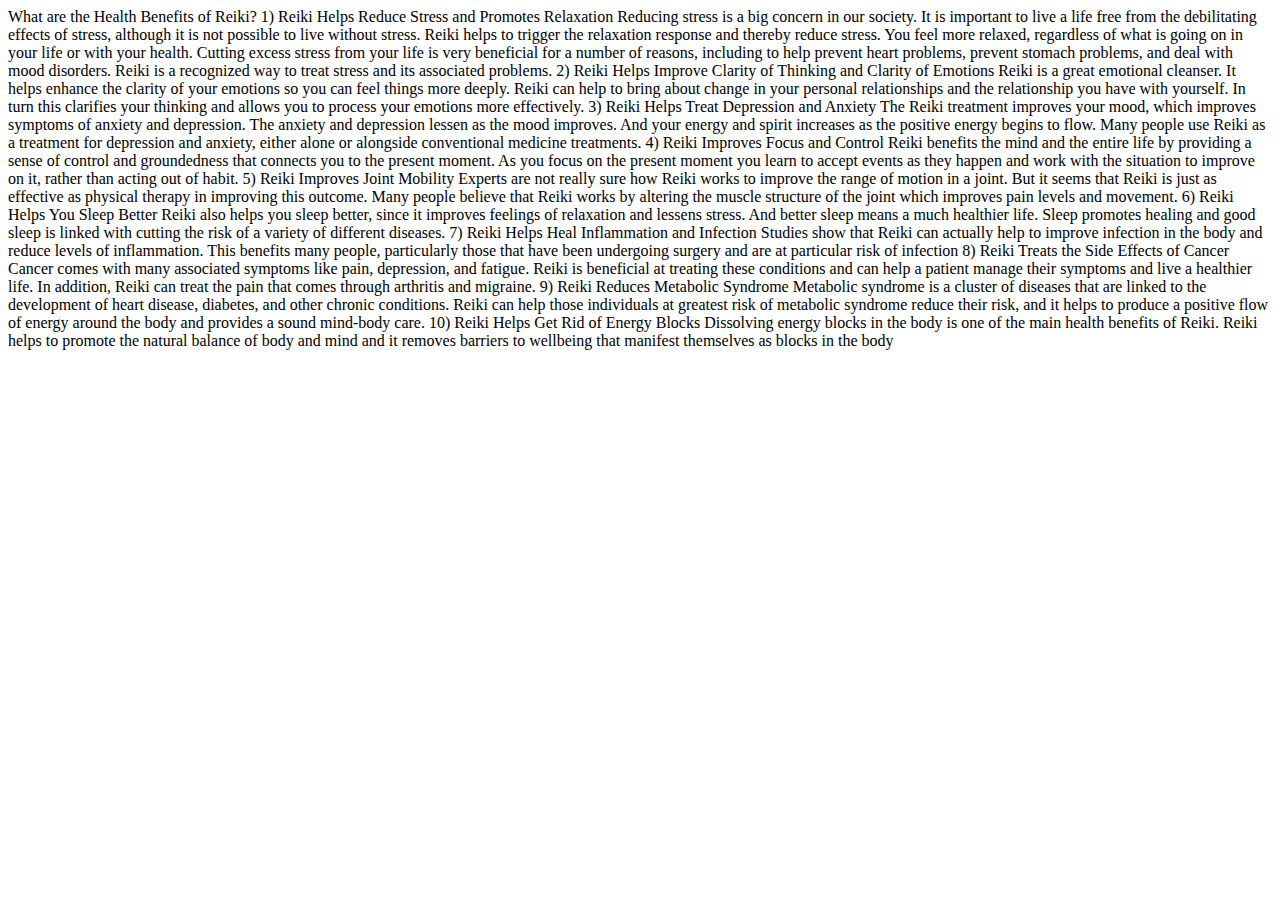
==== advantages.html @ 000d4eb9 "html_files_added" ====
<html lang="en">
<head>
    <meta charset="UTF-8">
    <meta name="viewport" content="width=device-width, initial-scale=1.0">
    <meta http-equiv="X-UA-Compatible" content="ie=edge">
    <title>Advantages of reiki</title>
</head>
    <body>
        <p>What are the Health Benefits of Reiki?

                1) Reiki Helps Reduce Stress and Promotes Relaxation
                Reducing stress is a big concern in our society.
                 It is important to live a life free from the debilitating effects of stress, although it is not possible to live without stress.
                 Reiki helps to trigger the relaxation response and thereby reduce stress. 
                You feel more relaxed, regardless of what is going on in your life or with your health. 
                Cutting excess stress from your life is very beneficial for a number of reasons, including to help prevent heart problems, prevent stomach problems, and deal with mood disorders. 
                Reiki is a recognized way to treat stress and its associated problems. 
                
                2) Reiki Helps Improve Clarity of Thinking and Clarity of Emotions
                Reiki is a great emotional cleanser. It helps enhance the clarity of your emotions so you can feel things more deeply. 
                Reiki can help to bring about change in your personal relationships and the relationship you have with yourself.
                 In turn this clarifies your thinking and allows you to process your emotions more effectively.
                
                3) Reiki Helps Treat Depression and Anxiety
                The Reiki treatment improves your mood, which improves symptoms of anxiety and depression. 
                The anxiety and depression lessen as the mood improves. 
                And your energy and spirit increases as the positive energy begins to flow. 
                Many people use Reiki as a treatment for depression and anxiety, either alone or alongside conventional medicine treatments.
                
                4) Reiki Improves Focus and Control
                Reiki benefits the mind and the entire life by providing a sense of control and groundedness that connects you to the present moment. 
                As you focus on the present moment you learn to accept events as they happen and work with the situation to improve on it, rather than acting out of habit.
                
                5) Reiki Improves Joint Mobility
                Experts are not really sure how Reiki works to improve the range of motion in a joint. 
                But it seems that Reiki is just as effective as physical therapy in improving this outcome. 
                Many people believe that Reiki works by altering the muscle structure of the joint which improves pain levels and movement.
                
                6) Reiki Helps You Sleep Better
                Reiki also helps you sleep better, since it improves feelings of relaxation and lessens stress. 
                And better sleep means a much healthier life. 
                Sleep promotes healing and good sleep is linked with cutting the risk of a variety of different diseases.
                
                7) Reiki Helps Heal Inflammation and Infection
                Studies show that Reiki can actually help to improve infection in the body and reduce levels of inflammation.
                 This benefits many people, particularly those that have been undergoing surgery and are at particular risk of infection
                
                8) Reiki Treats the Side Effects of Cancer
                Cancer comes with many associated symptoms like pain, depression, and fatigue. 
                Reiki is beneficial at treating these conditions and can help a patient manage their symptoms and live a healthier life.
                 In addition, Reiki can treat the pain that comes through arthritis and migraine.
                
                9) Reiki Reduces Metabolic Syndrome
                Metabolic syndrome is a cluster of diseases that are linked to the development of heart disease, diabetes, and other chronic conditions. 
                Reiki can help those individuals at greatest risk of metabolic syndrome reduce their risk, and it helps to produce a positive flow of energy around the body and provides a sound mind-body care.
                
                10) Reiki Helps Get Rid of Energy Blocks
                Dissolving energy blocks in the body is one of the main health benefits of Reiki. 
                Reiki helps to promote the natural balance of body and mind and it removes barriers to wellbeing that manifest themselves as blocks in the body
                </p>
    </body>
</html>
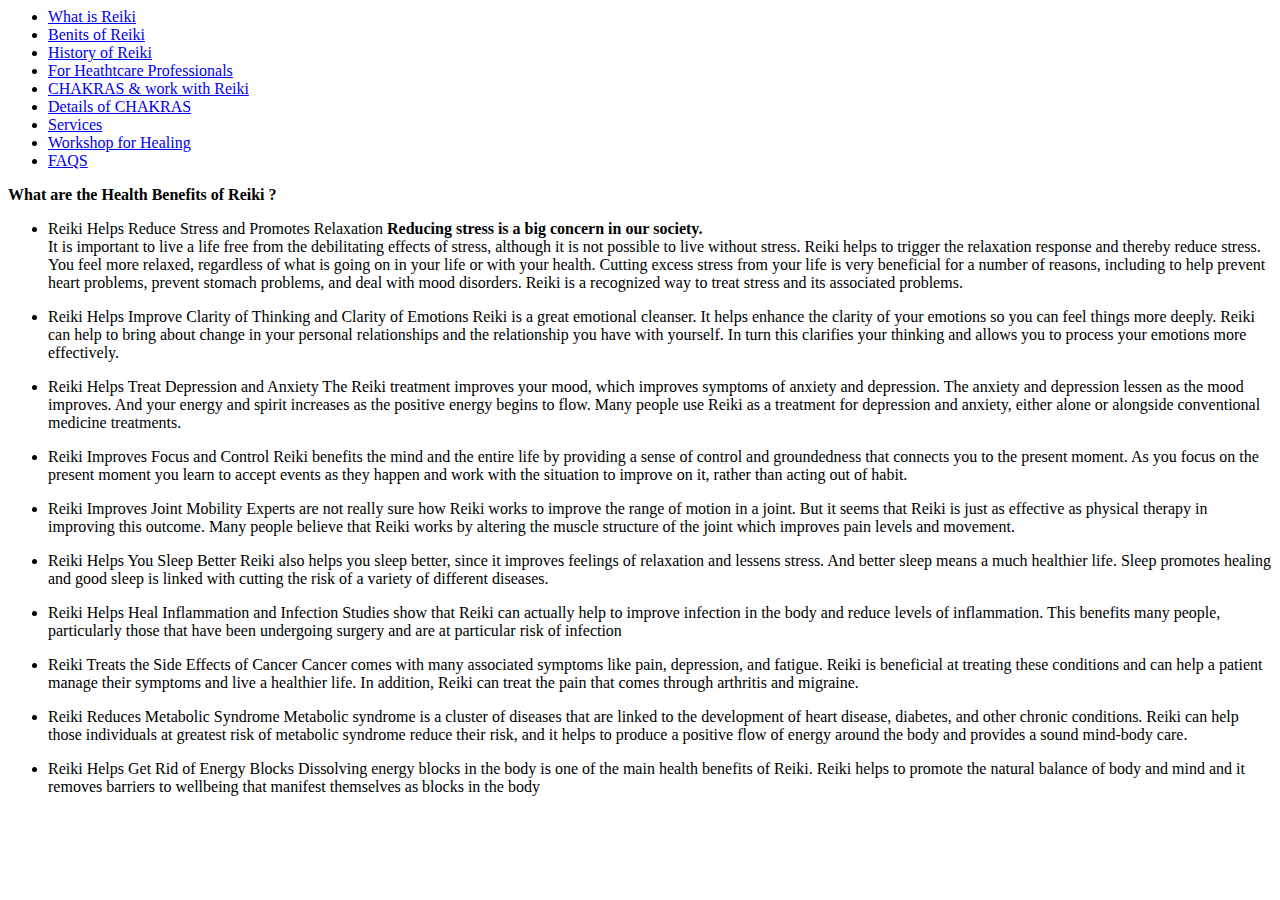
==== commit c82e17e1: "com_html files" ====
--- a/advantages.html
+++ b/advantages.html
@@ -1,62 +1,104 @@
-<html lang="en">
-<head>
-    <meta charset="UTF-8">
-    <meta name="viewport" content="width=device-width, initial-scale=1.0">
-    <meta http-equiv="X-UA-Compatible" content="ie=edge">
-    <title>Advantages of reiki</title>
-</head>
-    <body>
-        <p>What are the Health Benefits of Reiki?
-
-                1) Reiki Helps Reduce Stress and Promotes Relaxation
-                Reducing stress is a big concern in our society.
-                 It is important to live a life free from the debilitating effects of stress, although it is not possible to live without stress.
-                 Reiki helps to trigger the relaxation response and thereby reduce stress. 
-                You feel more relaxed, regardless of what is going on in your life or with your health. 
-                Cutting excess stress from your life is very beneficial for a number of reasons, including to help prevent heart problems, prevent stomach problems, and deal with mood disorders. 
-                Reiki is a recognized way to treat stress and its associated problems. 
-                
-                2) Reiki Helps Improve Clarity of Thinking and Clarity of Emotions
-                Reiki is a great emotional cleanser. It helps enhance the clarity of your emotions so you can feel things more deeply. 
-                Reiki can help to bring about change in your personal relationships and the relationship you have with yourself.
-                 In turn this clarifies your thinking and allows you to process your emotions more effectively.
-                
-                3) Reiki Helps Treat Depression and Anxiety
-                The Reiki treatment improves your mood, which improves symptoms of anxiety and depression. 
-                The anxiety and depression lessen as the mood improves. 
-                And your energy and spirit increases as the positive energy begins to flow. 
-                Many people use Reiki as a treatment for depression and anxiety, either alone or alongside conventional medicine treatments.
-                
-                4) Reiki Improves Focus and Control
-                Reiki benefits the mind and the entire life by providing a sense of control and groundedness that connects you to the present moment. 
-                As you focus on the present moment you learn to accept events as they happen and work with the situation to improve on it, rather than acting out of habit.
-                
-                5) Reiki Improves Joint Mobility
-                Experts are not really sure how Reiki works to improve the range of motion in a joint. 
-                But it seems that Reiki is just as effective as physical therapy in improving this outcome. 
-                Many people believe that Reiki works by altering the muscle structure of the joint which improves pain levels and movement.
-                
-                6) Reiki Helps You Sleep Better
-                Reiki also helps you sleep better, since it improves feelings of relaxation and lessens stress. 
-                And better sleep means a much healthier life. 
-                Sleep promotes healing and good sleep is linked with cutting the risk of a variety of different diseases.
-                
-                7) Reiki Helps Heal Inflammation and Infection
-                Studies show that Reiki can actually help to improve infection in the body and reduce levels of inflammation.
-                 This benefits many people, particularly those that have been undergoing surgery and are at particular risk of infection
-                
-                8) Reiki Treats the Side Effects of Cancer
-                Cancer comes with many associated symptoms like pain, depression, and fatigue. 
-                Reiki is beneficial at treating these conditions and can help a patient manage their symptoms and live a healthier life.
-                 In addition, Reiki can treat the pain that comes through arthritis and migraine.
-                
-                9) Reiki Reduces Metabolic Syndrome
-                Metabolic syndrome is a cluster of diseases that are linked to the development of heart disease, diabetes, and other chronic conditions. 
-                Reiki can help those individuals at greatest risk of metabolic syndrome reduce their risk, and it helps to produce a positive flow of energy around the body and provides a sound mind-body care.
-                
-                10) Reiki Helps Get Rid of Energy Blocks
-                Dissolving energy blocks in the body is one of the main health benefits of Reiki. 
-                Reiki helps to promote the natural balance of body and mind and it removes barriers to wellbeing that manifest themselves as blocks in the body
-                </p>
-    </body>
-</html>+    <html lang="en">
+    <head>
+        <meta charset="UTF-8">
+        <meta name="viewport" content="width=device-width, initial-scale=1.0">
+        <meta http-equiv="X-UA-Compatible" content="ie=edge">
+        <title>Advantages of reiki</title>
+    </head>
+        <body>
+                <ul>
+                        <li><a href="reiki.html">What is Reiki</a></li>
+                        <li><a href="advantages.html"> Benits of Reiki</a></li>
+                        <li><a href="history.html"> History of Reiki</a></li>
+                        <li><a href="professionals.html"> For Heathtcare Professionals</a></li>
+                        <li><a href="chakras.html"> CHAKRAS & work with Reiki</a></li>
+                        <li><a href="detail_chakras.html"> Details of CHAKRAS</a></li>
+                        <li><a href="services.html"> Services</a></li>
+                        <li><a href="workshop.html"> Workshop for Healing</a></li>
+                        <li><a href="faqs.html"> FAQS</a></li>
+                </ul>
+            <p>
+                <strong> What are the Health Benefits of Reiki ?</strong>
+            </p>
+            <p>
+                <ul>
+                <li>
+                    Reiki Helps Reduce Stress and Promotes Relaxation <strong> Reducing stress is a big concern in our society.</strong>
+            </br>   It is important to live a life free from the debilitating effects of stress, although it is not possible to live without stress.
+                    Reiki helps to trigger the relaxation response and thereby reduce stress. 
+                    You feel more relaxed, regardless of what is going on in your life or with your health. 
+                    Cutting excess stress from your life is very beneficial for a number of reasons, including to help prevent heart problems, prevent stomach problems, and deal with mood disorders. 
+                    Reiki is a recognized way to treat stress and its associated problems. 
+                </li>
+            </p>        
+            <p>
+                <li> Reiki Helps Improve Clarity of Thinking and Clarity of Emotions
+                    Reiki is a great emotional cleanser. It helps enhance the clarity of your emotions so you can feel things more deeply. 
+                    Reiki can help to bring about change in your personal relationships and the relationship you have with yourself.
+                    In turn this clarifies your thinking and allows you to process your emotions more effectively.
+                </li>
+            </p>
+            <p> 
+                <li>    
+                    Reiki Helps Treat Depression and Anxiety
+                    The Reiki treatment improves your mood, which improves symptoms of anxiety and depression. 
+                    The anxiety and depression lessen as the mood improves. 
+                    And your energy and spirit increases as the positive energy begins to flow. 
+                    Many people use Reiki as a treatment for depression and anxiety, either alone or alongside conventional medicine treatments.
+                </li>
+            </p>
+            <p>      
+                <li> 
+                    Reiki Improves Focus and Control
+                    Reiki benefits the mind and the entire life by providing a sense of control and groundedness that connects you to the present moment. 
+                    As you focus on the present moment you learn to accept events as they happen and work with the situation to improve on it, rather than acting out of habit.
+                </li>
+            </p>
+            <p>
+                <li>
+                    Reiki Improves Joint Mobility
+                    Experts are not really sure how Reiki works to improve the range of motion in a joint. 
+                    But it seems that Reiki is just as effective as physical therapy in improving this outcome. 
+                    Many people believe that Reiki works by altering the muscle structure of the joint which improves pain levels and movement.
+                </li>
+            </p>
+            <p>
+                <li>
+                    Reiki Helps You Sleep Better
+                    Reiki also helps you sleep better, since it improves feelings of relaxation and lessens stress. 
+                    And better sleep means a much healthier life. 
+                    Sleep promotes healing and good sleep is linked with cutting the risk of a variety of different diseases.
+                </li>
+            </p>
+            <p>
+                <li>
+                    Reiki Helps Heal Inflammation and Infection
+                    Studies show that Reiki can actually help to improve infection in the body and reduce levels of inflammation.
+                    This benefits many people, particularly those that have been undergoing surgery and are at particular risk of infection
+                </li>
+            </p>
+            <p>
+                <li>
+                    Reiki Treats the Side Effects of Cancer
+                    Cancer comes with many associated symptoms like pain, depression, and fatigue. 
+                    Reiki is beneficial at treating these conditions and can help a patient manage their symptoms and live a healthier life.
+                    In addition, Reiki can treat the pain that comes through arthritis and migraine.
+                </li>
+            </p>
+            <p> 
+                <li>      
+                    Reiki Reduces Metabolic Syndrome
+                    Metabolic syndrome is a cluster of diseases that are linked to the development of heart disease, diabetes, and other chronic conditions. 
+                    Reiki can help those individuals at greatest risk of metabolic syndrome reduce their risk, and it helps to produce a positive flow of energy around the body and provides a sound mind-body care.
+                </li>
+            </p>        
+            <p>        
+                <li>
+                    Reiki Helps Get Rid of Energy Blocks
+                    Dissolving energy blocks in the body is one of the main health benefits of Reiki. 
+                    Reiki helps to promote the natural balance of body and mind and it removes barriers to wellbeing that manifest themselves as blocks in the body
+                </li>
+                </ul>
+            </p>
+        </body>
+    </html>